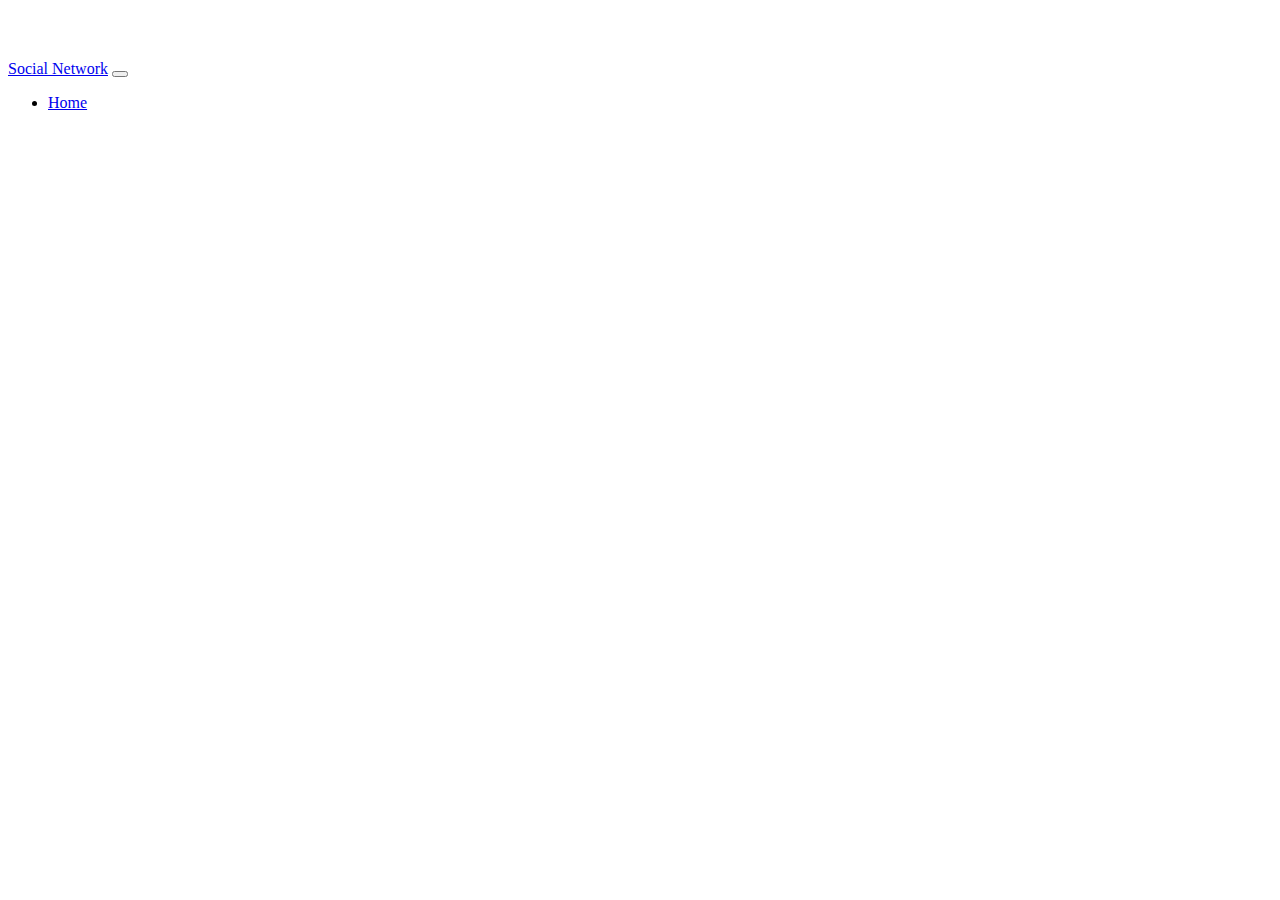
==== SocialNetwork/client-AngularJS/app/index.html @ 1cfd3116 "move files to client Folder" ====
<html lang="en" class="gr__bootswatch_com no-js" ng-app="socialNetwork">

<head>
  <meta charset="utf-8">
  <meta http-equiv="X-UA-Compatible" content="IE=edge">
  <title>Social Network</title>
  <meta name="description" content="Social Network">
  <meta name="viewport" content="width=device-width, initial-scale=1">
  <link rel="stylesheet" href="bower_components/html5-boilerplate/dist/css/normalize.css">
  <link rel="stylesheet" href="bower_components/html5-boilerplate/dist/css/main.css">
  <link rel="stylesheet" href="bower_components/angular-loading-bar/build/loading-bar.min.css">
  <link rel="stylesheet" href="bower_components/bootstrap/dist/css/bootstrap.min.css">
  <link rel="stylesheet" href="app.css">
  <link rel="stylesheet" href="home/home.css">
  <script src="bower_components/html5-boilerplate/dist/js/vendor/modernizr-2.8.3.min.js"></script>
</head>

<body data-gr-c-s-loaded="true">
  <div class="navbar navbar-default navbar-fixed-top">
    <div class="container">
      <div class="navbar-header">
        <a href="#/" class="navbar-brand">Social Network</a>
        <button class="navbar-toggle" type="button" data-toggle="collapse" data-target="#navbar-main">
          <span class="icon-bar"></span>
          <span class="icon-bar"></span>
          <span class="icon-bar"></span>
        </button>
      </div>
      <div class="navbar-collapse collapse" id="navbar-main">
        <ul class="nav navbar-nav">
          <li>
            <a href="#/">Home</a>
          </li>
        </ul>
      </div>
    </div>
  </div>
  <div class="container">
    <div ng-view></div>
  </div>
  <script src="bower_components/jquery/dist/jquery.min.js"></script>
  <script src="bower_components/bootstrap/dist/js/bootstrap.min.js"></script>
  <script src="bower_components/angular/angular.js"></script>
  <script src="bower_components/angular-route/angular-route.js"></script>
  <script src="bower_components/angular-loading-bar/build/loading-bar.min.js"></script>
  <script src="app.js"></script>
  <script src="users/auth.js"></script>
  <script src="home/home-controller.js"></script>
</body>

</html>
---- SocialNetwork/client-AngularJS/app/app.css ----
/* app css stylesheet */
body {
  margin-top: 60px;
}
.menu {
  list-style: none;
  border-bottom: 0.1em solid black;
  margin-bottom: 2em;
  padding: 0 0 0.5em;
}

.menu:before {
  content: "[";
}

.menu:after {
  content: "]";
}

.menu > li {
  display: inline;
}

.menu > li + li:before {
  content: "|";
  padding-right: 0.3em;
}
---- SocialNetwork/client-AngularJS/app/home/home.css ----
.border {
  border: 1px solid #000;
  padding: 20px;
}
.margin-top-50 {
  margin-top: 50px;
}
#password {
  margin-bottom: 10px
}
.font-weight-normal {
  padding: 10px;
  font-weight: normal;
}
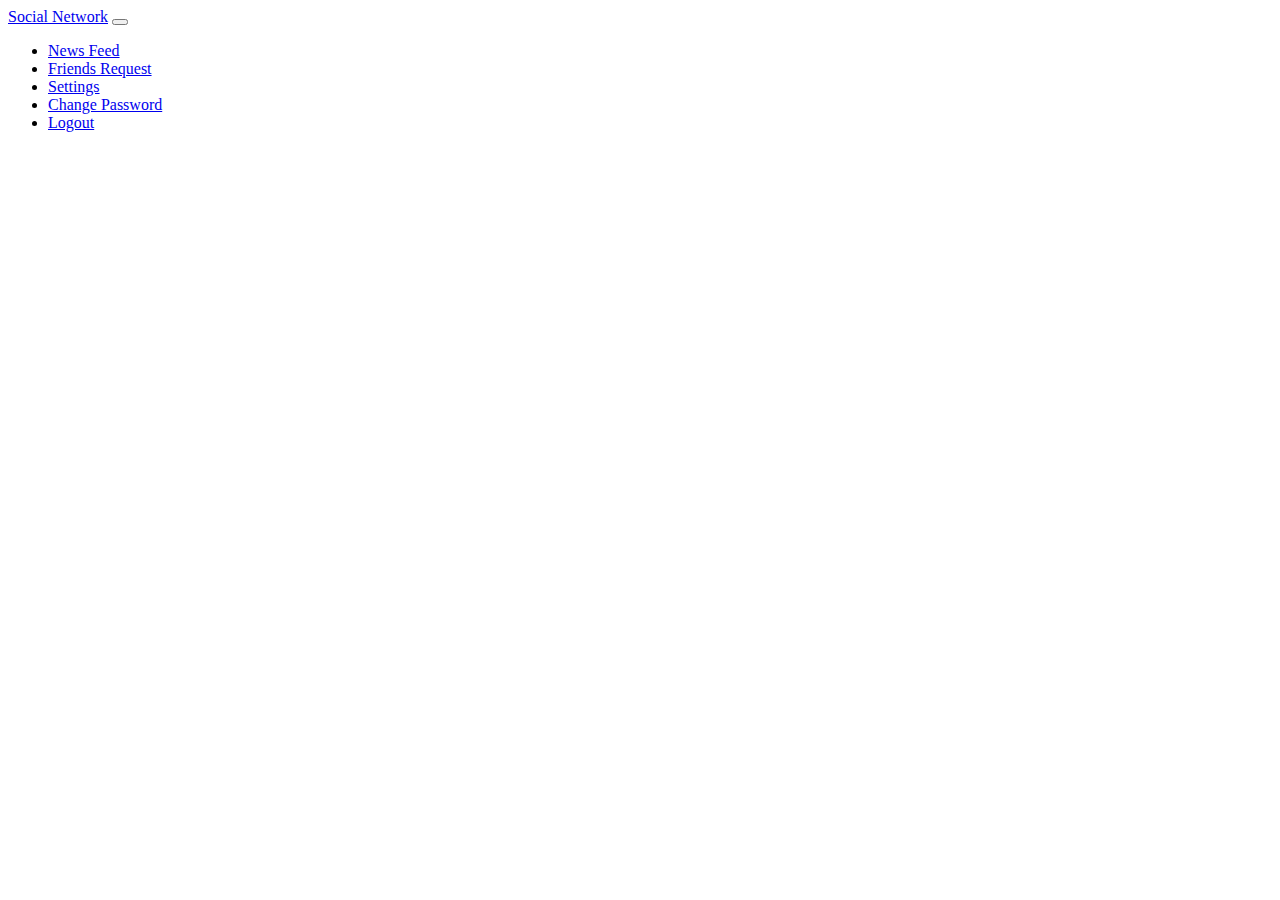
==== commit cbf9789a: "Add authService, httpService, auth-controller.js, users-service.js" ====
--- a/SocialNetwork/client-AngularJS/app/index.html
+++ b/SocialNetwork/client-AngularJS/app/index.html
@@ -6,20 +6,22 @@
   <title>Social Network</title>
   <meta name="description" content="Social Network">
   <meta name="viewport" content="width=device-width, initial-scale=1">
+  <base href="/" />
   <link rel="stylesheet" href="bower_components/html5-boilerplate/dist/css/normalize.css">
   <link rel="stylesheet" href="bower_components/html5-boilerplate/dist/css/main.css">
   <link rel="stylesheet" href="bower_components/angular-loading-bar/build/loading-bar.min.css">
+  <link rel="stylesheet" type="text/css" href="https://maxcdn.bootstrapcdn.com/font-awesome/4.7.0/css/font-awesome.min.css">
   <link rel="stylesheet" href="bower_components/bootstrap/dist/css/bootstrap.min.css">
   <link rel="stylesheet" href="app.css">
   <link rel="stylesheet" href="home/home.css">
   <script src="bower_components/html5-boilerplate/dist/js/vendor/modernizr-2.8.3.min.js"></script>
 </head>
 
-<body data-gr-c-s-loaded="true">
+<body ng-controller="MainController" data-gr-c-s-loaded="true">
   <div class="navbar navbar-default navbar-fixed-top">
     <div class="container">
       <div class="navbar-header">
-        <a href="#/" class="navbar-brand">Social Network</a>
+        <a href="/" class="navbar-brand">Social Network</a>
         <button class="navbar-toggle" type="button" data-toggle="collapse" data-target="#navbar-main">
           <span class="icon-bar"></span>
           <span class="icon-bar"></span>
@@ -27,9 +29,21 @@
         </button>
       </div>
       <div class="navbar-collapse collapse" id="navbar-main">
-        <ul class="nav navbar-nav">
+        <ul ng-if="isAuthenticated" class="nav navbar-nav">
           <li>
-            <a href="#/">Home</a>
+            <a href="/newsFeed">News Feed</a>
+          </li>
+          <li>
+            <a href="/friendRequests">Friends Request</a>
+          </li>
+          <li>
+            <a href="/settings">Settings</a>
+          </li>
+          <li>
+            <a href="/changePassword">Change Password</a>
+          </li>
+          <li>
+            <a href="/logout">Logout</a>
           </li>
         </ul>
       </div>
@@ -44,8 +58,14 @@
   <script src="bower_components/angular-route/angular-route.js"></script>
   <script src="bower_components/angular-loading-bar/build/loading-bar.min.js"></script>
   <script src="app.js"></script>
-  <script src="users/auth.js"></script>
+
+  <script src="common/main-controller.js"></script>
+  <script src="common/http-service.js"></script>
+  <script src="common/auth-service.js"></script>
+
+  <script src="users/users-service.js"></script>
   <script src="home/home-controller.js"></script>
+  <script src="news-feed/news-feed-controller.js"></script>
 </body>
 
 </html>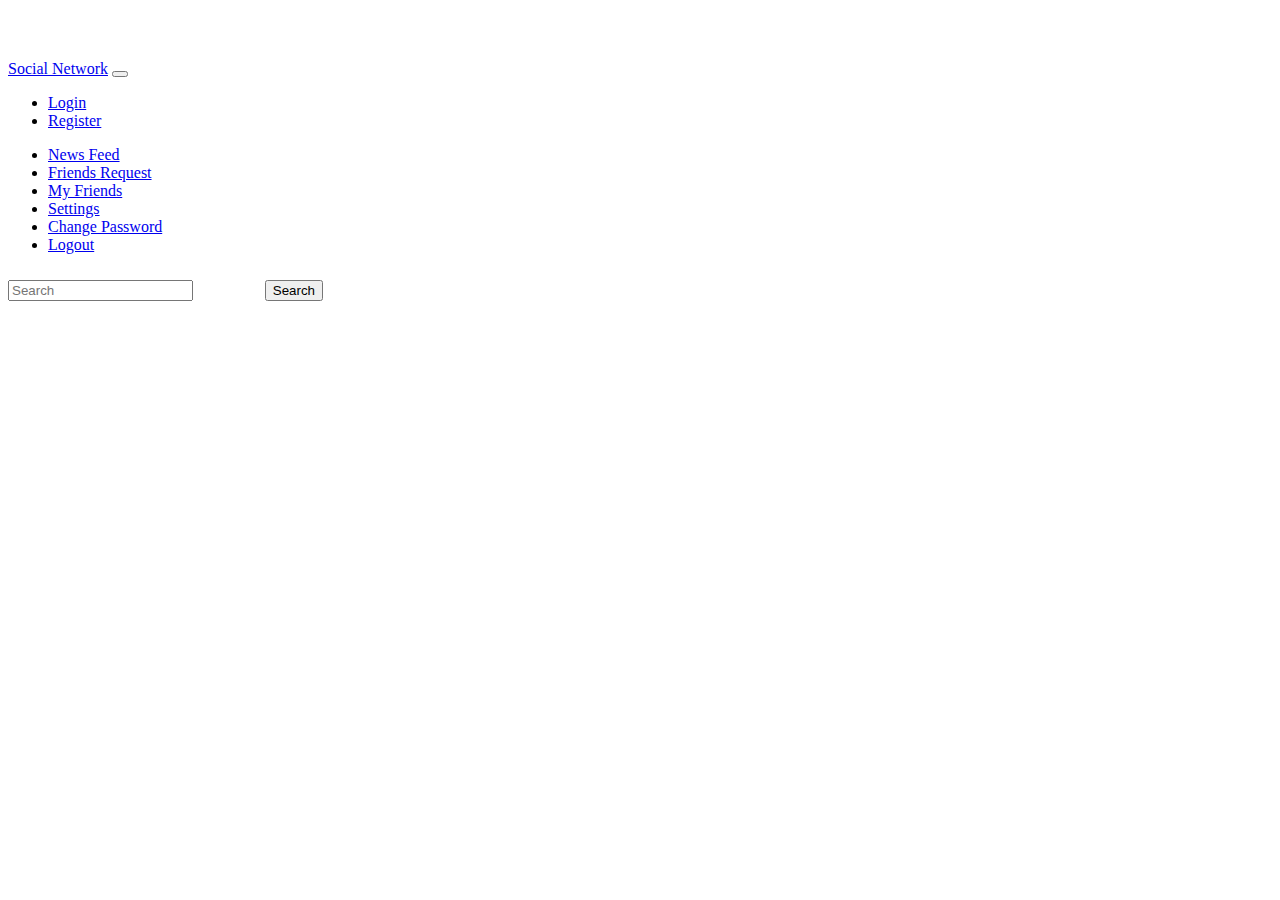
==== commit fcd1c30c: "a lot of changes" ====
--- a/SocialNetwork/client-AngularJS/app/index.html
+++ b/SocialNetwork/client-AngularJS/app/index.html
@@ -6,12 +6,13 @@
   <title>Social Network</title>
   <meta name="description" content="Social Network">
   <meta name="viewport" content="width=device-width, initial-scale=1">
-  <base href="/" />
+  <!-- <base href="/" /> -->
   <link rel="stylesheet" href="bower_components/html5-boilerplate/dist/css/normalize.css">
   <link rel="stylesheet" href="bower_components/html5-boilerplate/dist/css/main.css">
   <link rel="stylesheet" href="bower_components/angular-loading-bar/build/loading-bar.min.css">
   <link rel="stylesheet" type="text/css" href="https://maxcdn.bootstrapcdn.com/font-awesome/4.7.0/css/font-awesome.min.css">
   <link rel="stylesheet" href="bower_components/bootstrap/dist/css/bootstrap.min.css">
+  <link rel="stylesheet" href="bower_components/toastr/toastr.css">
   <link rel="stylesheet" href="app.css">
   <link rel="stylesheet" href="home/home.css">
   <script src="bower_components/html5-boilerplate/dist/js/vendor/modernizr-2.8.3.min.js"></script>
@@ -21,7 +22,7 @@
   <div class="navbar navbar-default navbar-fixed-top">
     <div class="container">
       <div class="navbar-header">
-        <a href="/" class="navbar-brand">Social Network</a>
+        <a href="#/" class="navbar-brand">Social Network</a>
         <button class="navbar-toggle" type="button" data-toggle="collapse" data-target="#navbar-main">
           <span class="icon-bar"></span>
           <span class="icon-bar"></span>
@@ -29,43 +30,70 @@
         </button>
       </div>
       <div class="navbar-collapse collapse" id="navbar-main">
+        <ul ng-if="!isAuthenticated" class="nav navbar-nav">
+          <li>
+            <a href="#/login">Login</a>
+          </li>
+          <li>
+            <a href="#/register">Register</a>
+          </li>
+        </ul>
         <ul ng-if="isAuthenticated" class="nav navbar-nav">
           <li>
-            <a href="/newsFeed">News Feed</a>
+            <a href="#/newsFeed">News Feed</a>
           </li>
           <li>
-            <a href="/friendRequests">Friends Request</a>
+            <a href="#/friendsRequests">Friends Request</a>
           </li>
           <li>
-            <a href="/settings">Settings</a>
+            <a href="#/myFriends">My Friends</a>
           </li>
           <li>
-            <a href="/changePassword">Change Password</a>
+            <a href="#/settings">Settings</a>
           </li>
           <li>
-            <a href="/logout">Logout</a>
+            <a href="#/changePassword">Change Password</a>
+          </li>
+          <li>
+            <a href="#/logout" ng-click="logout()">Logout</a>
           </li>
         </ul>
+        <form name="searchUserForm" class="search">
+          <input class="form-control" type="search" name="Search" ng-model="searchUser.username" placeholder="Search">
+        </form>
+        <button class="btn btn-primary" ng-click="search(searchUser)">Search</button>
       </div>
     </div>
   </div>
   <div class="container">
     <div ng-view></div>
   </div>
+  <div footer-directive></div>
+
   <script src="bower_components/jquery/dist/jquery.min.js"></script>
   <script src="bower_components/bootstrap/dist/js/bootstrap.min.js"></script>
+
   <script src="bower_components/angular/angular.js"></script>
+  <script src="bower_components/toastr/toastr.js"></script>
+
   <script src="bower_components/angular-route/angular-route.js"></script>
   <script src="bower_components/angular-loading-bar/build/loading-bar.min.js"></script>
   <script src="app.js"></script>
 
   <script src="common/main-controller.js"></script>
+  <script src="common/footer-directive.js"></script>
   <script src="common/http-service.js"></script>
   <script src="common/auth-service.js"></script>
 
   <script src="users/users-service.js"></script>
+  <script src="users/login/login-controller.js"></script>
+  <script src="users/register/register-controller.js"></script>
+  <script src="users/all-users-controller.js"></script>
+
   <script src="home/home-controller.js"></script>
+
   <script src="news-feed/news-feed-controller.js"></script>
+  <script src="news-feed/news-feed-service.js"></script>
 </body>
 
 </html>--- a/SocialNetwork/client-AngularJS/app/app.css
+++ b/SocialNetwork/client-AngularJS/app/app.css
@@ -25,3 +25,8 @@
   content: "|";
   padding-right: 0.3em;
 }
+.search {
+  margin-top: 10px;
+  width: 20%;
+  display: inline-block
+}